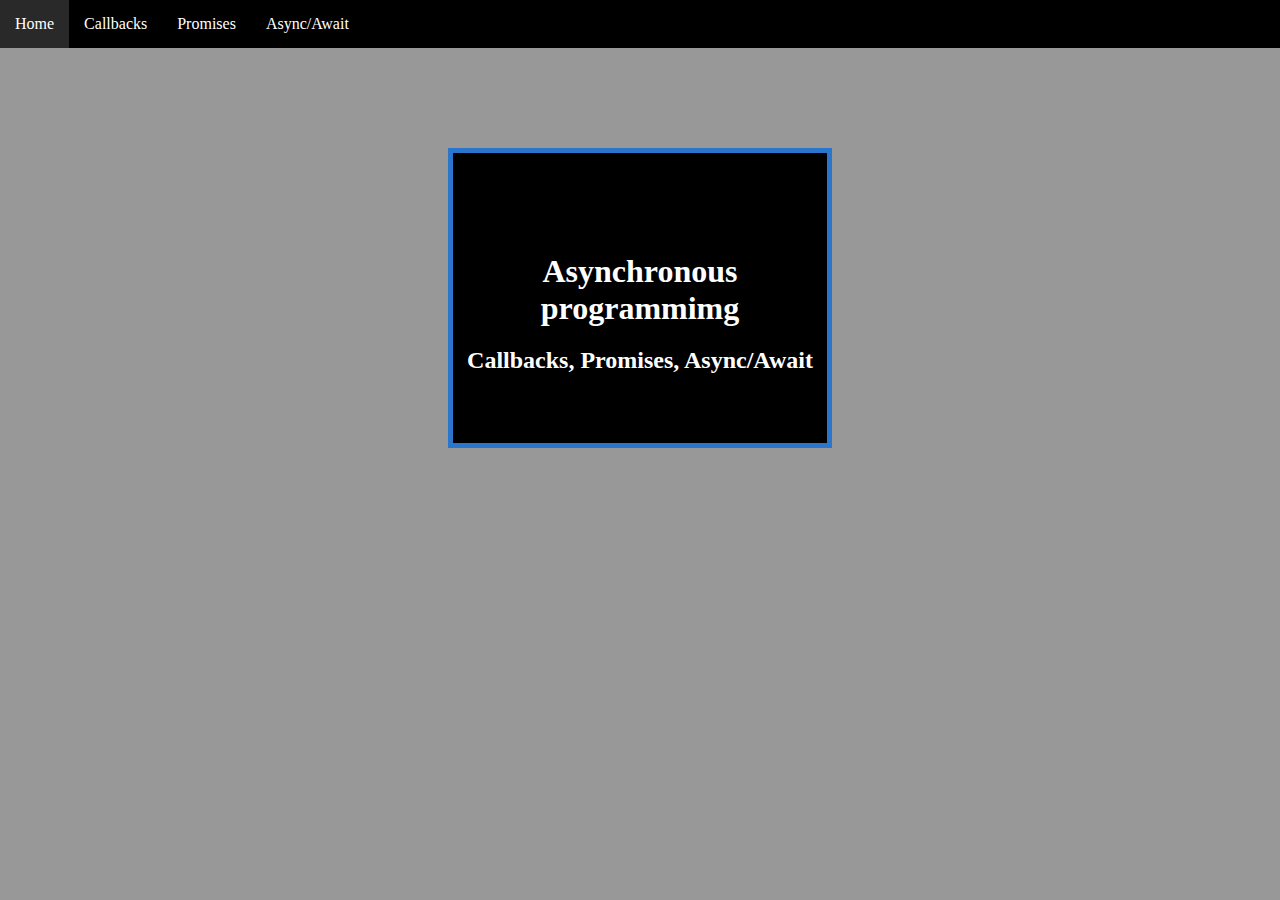
==== index.html @ 489e4e4c "draft 1" ====
<!DOCTYPE html>
<html lang="en">
<head>
    <meta charset="UTF-8">
    <meta name="viewport" content="width=device-width, initial-scale=1.0">
    <meta name="description" content="Asynchronous programming">
    <meta name="keywords" content="HTML, CSS, JavaScript">
    <meta name="author" content="Sangita Saha">
    <title>Asynchronous Programming</title>

    <link rel="stylesheet" href="/css/style.css">
</head>
<body>
    <ul>
        <li><a class="active" href="#home">Home</a></li>
        <li><a href="/html/callbacks.html">Callbacks</a></li>
        <li><a href="/html/promises.html">Promises</a></li>
        <li><a href="/html/async_await.html">Async/Await </a></li>
    </ul>
    <div id="indexContent">
        <h1>Asynchronous programmimg</h1>
        <h2>Callbacks, Promises, Async/Await</h2>
    </div>  
</body>
</html>
---- css/style.css ----
*{
    margin: 0;
    padding: 0;
    box-sizing: border-box;
}

body{

    background-color: rgb(153, 152, 152);
}

ul{
    list-style-type: none;
    margin: 0;
    padding: 0;
    overflow: hidden;
    background-color: #000000;
}
  
li{
    float: left;
}
  
li a{
    display: block;
    color: white;
    text-align: center;
    padding: 15px 15px;
    text-decoration: none;
}
  
li a:hover{
    background-color: #2a2929;
}

#indexContent{

    width: 30%;
    height: 300px;
    background-color: #000000;
    color: white;
    margin: auto;
    margin-top: 100px;
    border: 5px solid rgb(42, 118, 205);
    animation: border-pulse 3s linear infinite;

}

h1{
    text-align: center;
    position: relative;
    top: 100px;
}

h2{
    text-align: center;
    position: relative;
    top: 120px;

}

h3{
    text-align: center;
    margin: 2px;
}

td{
    border: 2px solid white;
    border-collapse: collapse;
    text-align: left;
    margin: 5px;
    padding: 2px;
}

#tableContent tr:nth-child(odd){background-color: #eaeaea;}

#tableContent tr:hover {background-color: #ddd;}

#tableContent{

    text-align: center;
}

#callback{

    width: 30%;
    height: 400px;
    margin: auto;
    margin-top: 100px;
    background-color: rgb(255, 255, 255);
    border: 5px solid rgb(42, 118, 205);
    animation: border-pulse 3s linear infinite;
    text-align: center;
    overflow: auto;
}

#callbackBtn{

    display: block;
    margin: auto;
    margin-top: 50px;
    width: 5%;
    background-color: black;
    color: white;
    padding: 10px;
    border: 5px solid rgb(42, 118, 205);
    border-radius: 50%;
    animation: border-pulse 3s linear infinite;
    
}

#callbackBtn:hover{
    background-color: rgb(62, 61, 61);

}


#promise{

    width: 30%;
    height: 400px;
    margin: auto;
    margin-top: 100px;
    background-color: rgb(255, 255, 255);
    border: 5px solid rgb(42, 118, 205);
    animation: border-pulse 3s linear infinite;
    text-align: center;
    overflow: auto;
}

#promiseBtn{

    display: block;
    margin: auto;
    margin-top: 50px;
    width: 5%;
    background-color: black;
    color: white;
    padding: 10px;
    border: 5px solid rgb(42, 118, 205);
    border-radius: 50%;
    animation: border-pulse 3s linear infinite;
    
}

#promiseBtn:hover{
    background-color: rgb(62, 61, 61);

}


#aa{

    width: 30%;
    height: 400px;
    margin: auto;
    margin-top: 100px;
    background-color: rgb(255, 255, 255);
    border: 5px solid rgb(42, 118, 205);
    animation: border-pulse 3s linear infinite;
    text-align: center;
    overflow: auto;
}

#aaBtn{

    display: block;
    margin: auto;
    margin-top: 50px;
    width: 5%;
    background-color: black;
    color: white;
    padding: 10px;
    border: 5px solid rgb(42, 118, 205);
    border-radius: 50%;
    animation: border-pulse 3s linear infinite;
    
}

#aaBtn:hover{
    background-color: rgb(62, 61, 61);

}


@keyframes border-pulse {
    0% {
       border-color: rgb(42, 118, 205) ;
    }

    50% {
       border-color: rgb(141, 183, 231) ;
    }
    
    100% {
        border-color: rgb(42, 118, 205)  ;
    }
}
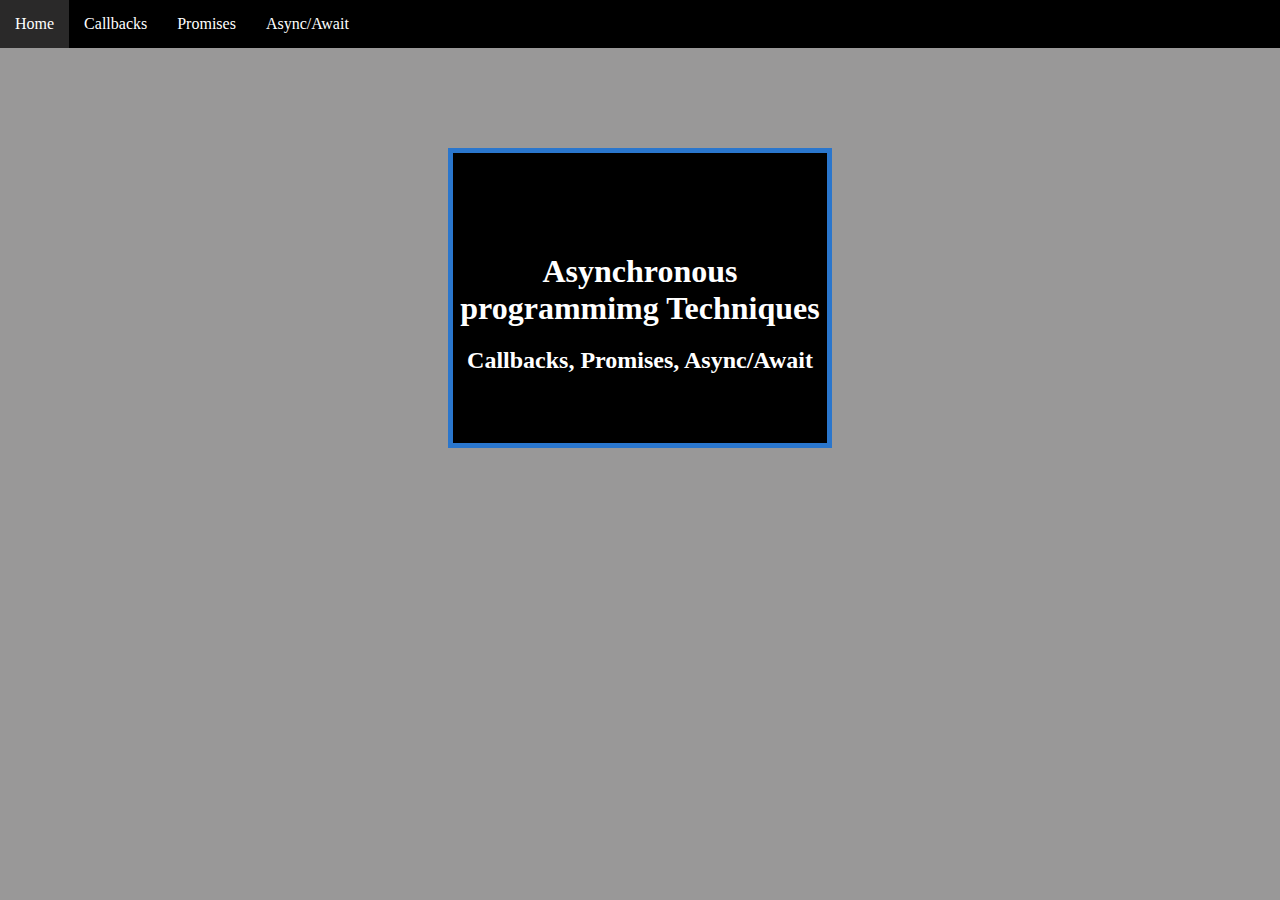
==== commit bf50a7a7: "draft 3" ====
--- a/index.html
+++ b/index.html
@@ -6,7 +6,7 @@
     <meta name="description" content="Asynchronous programming">
     <meta name="keywords" content="HTML, CSS, JavaScript">
     <meta name="author" content="Sangita Saha">
-    <title>Asynchronous Programming</title>
+    <title>Asynchronous Programming Techniques</title>
 
     <link rel="stylesheet" href="/css/style.css">
 </head>
@@ -18,7 +18,7 @@
         <li><a href="/html/async_await.html">Async/Await </a></li>
     </ul>
     <div id="indexContent">
-        <h1>Asynchronous programmimg</h1>
+        <h1>Asynchronous programmimg Techniques</h1>
         <h2>Callbacks, Promises, Async/Await</h2>
     </div>  
 </body>
--- a/css/style.css
+++ b/css/style.css
@@ -149,7 +149,7 @@
 }
 
 
-#aa{
+#async{
 
     width: 30%;
     height: 400px;
@@ -162,7 +162,7 @@
     overflow: auto;
 }
 
-#aaBtn{
+#asyncBtn{
 
     display: block;
     margin: auto;
